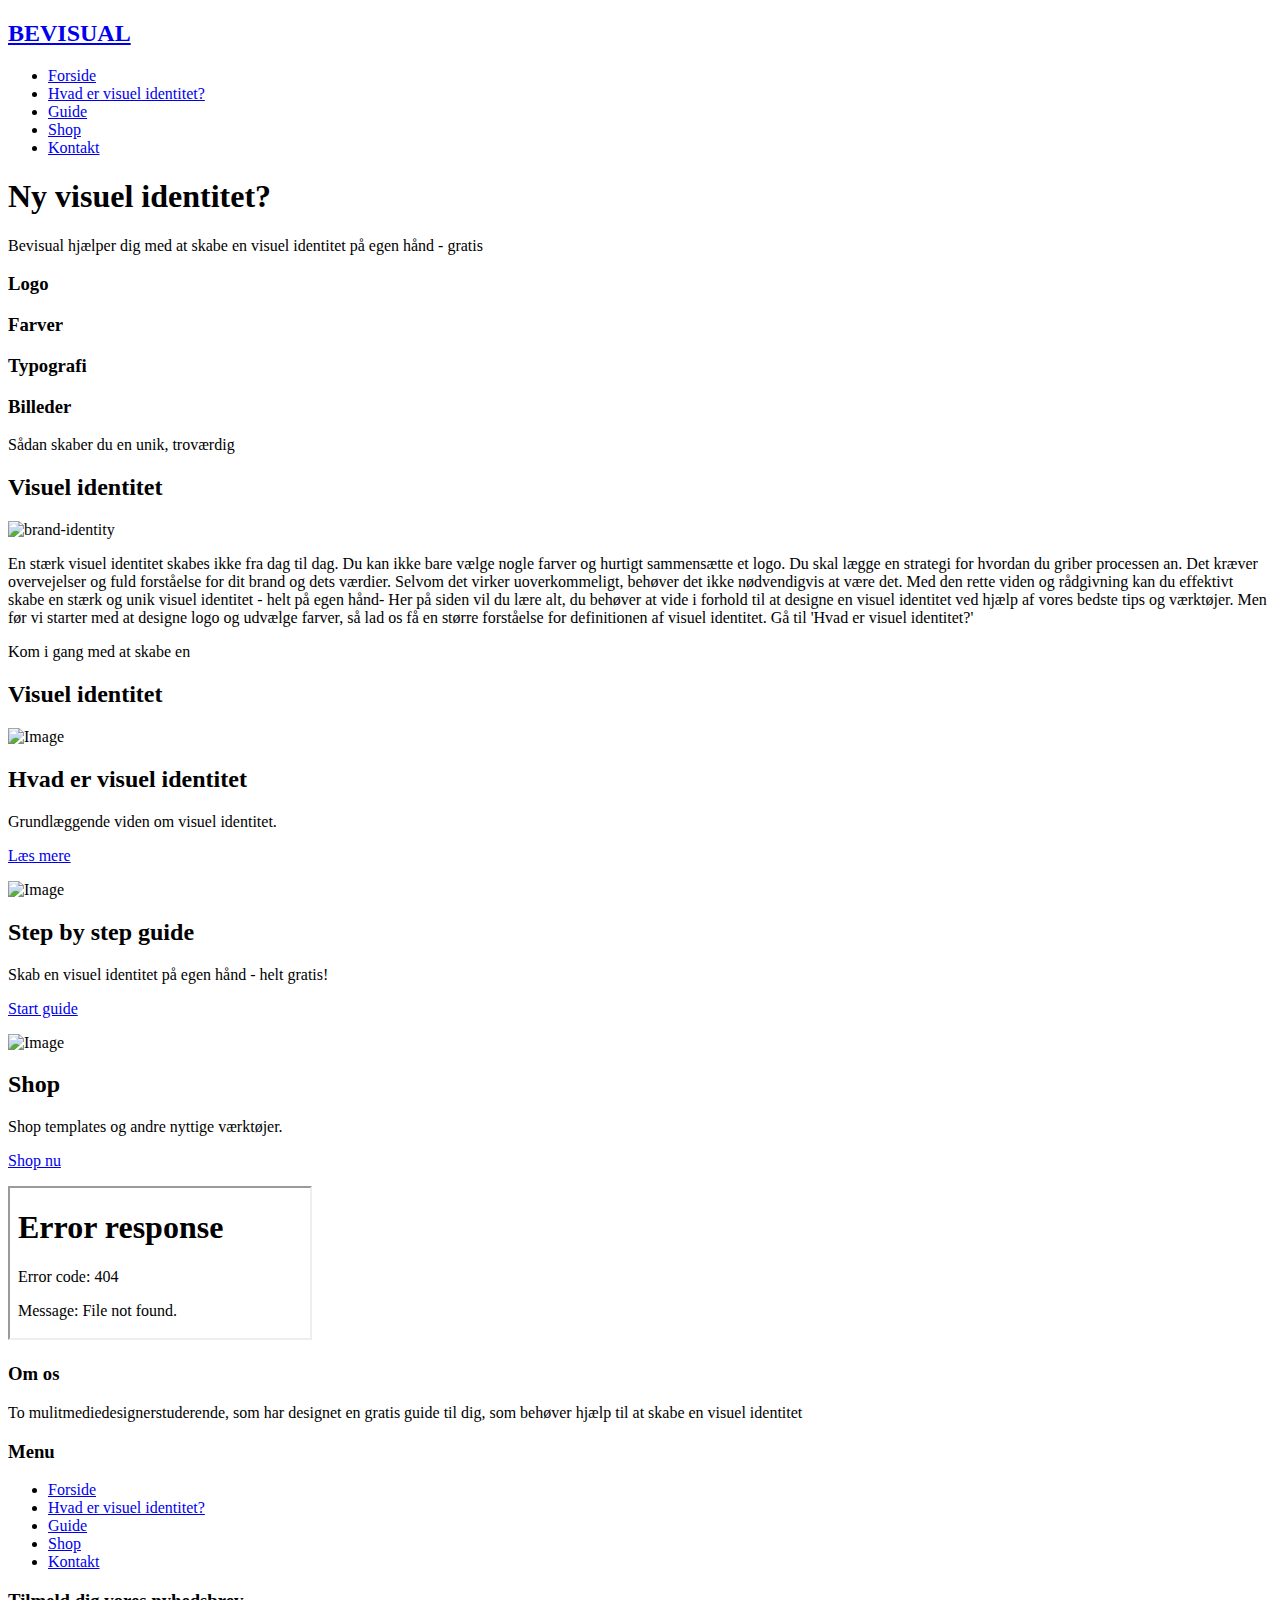
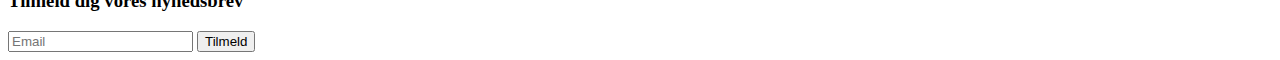
==== html/index.html @ 9602811f "create" ====
<!DOCTYPE html>
<html lang="da">
  <head>
   <title>Bevisual - din online guide til visuel identitet</title>
    <meta charset="utf-8">
    <meta name="viewport" content="width=device-width, initial-scale=1, shrink-to-fit=no">

    <link href="https://fonts.googleapis.com/css?family=Oswald:400,700|Work+Sans:300,400,700" rel="stylesheet">
    <link rel="stylesheet" href="fonts/icomoon/style.css">

    <link rel="stylesheet" href="css/bootstrap.min.css">
    <link rel="stylesheet" href="css/magnific-popup.css">
    <link rel="stylesheet" href="css/jquery-ui.css">
    <link rel="stylesheet" href="css/owl.carousel.min.css">
    <link rel="stylesheet" href="css/owl.theme.default.min.css">
    <link rel="stylesheet" href="css/bootstrap-datepicker.css">
    <link rel="stylesheet" href="css/animate.css">    
    
    <link rel="stylesheet" href="fonts/flaticon/font/flaticon.css">
  
    <link rel="stylesheet" href="css/aos.css">

    <link rel="stylesheet" href="css/style.css">
    
    <script src="https://kit.fontawesome.com/36b5ca81bd.js" crossorigin="anonymous"></script>
    
    </head>
  <body>
  
 
    <div class="site-wrap">

    <!-- Mobil navigation -->

    <div class="site-mobile-menu">
      <div class="site-mobile-menu-header">
        <div class="site-mobile-menu-close mt-3">
          <span class="icon-close2 js-menu-toggle"></span>
        </div>
      </div>
      <div class="site-mobile-menu-body"></div>
    </div> 
    
    <!-- Navigationsbar desktop -->
    
    <div class="site-navbar-wrap js-site-navbar bg-white">
      
      <div class="container">
        <div class="site-navbar bg-light">
          <div class="row align-items-center">
            <div class="col-2">
              <h2 class="mb-0 site-logo"><a href="index.html" class="font-weight-bold text-uppercase">BEVISUAL</a></h2>
            </div>
            <div class="col-10">
              <nav class="site-navigation text-right" role="navigation">
                <div class="container">
                  <div class="d-inline-block d-lg-none ml-md-0 mr-auto py-3"><a href="#" class="site-menu-toggle js-menu-toggle text-black"><span class="icon-menu h3"></span></a></div>

                  <ul class="site-menu js-clone-nav d-none d-lg-block">
                    <li class="active"><a href="index.html">Forside</a></li>
                   <li><a href="visuelidentitet.html">Hvad er visuel identitet?</a></li>
                    <li><a href="guide.html">Guide</a></li>
                    <li><a href="shop.html">Shop</a></li>
                    <li><a href="kontakt.html">Kontakt</a></li>
                  </ul>
                </div>
              </nav>
            </div>
          </div>
        </div>
      </div>
    </div>
    
    <!-- Header -->
  
    <div class="slide-one-item home-slider owl-carousel">
      
      <div class="site-blocks-cover inner-page overlay" style="background-image: url(images/brunheader.png);" data-aos="fade" data-stellar-background-ratio="0.5">
        <div class="container">
          <div class="row align-items-center justify-content-center">
            <div class="col-md-6 text-center" data-aos="fade">
              <h1 class="font-secondary  font-weight-bold text-uppercase">Ny visuel identitet?</h1>
              <span class="caption d-block text-white">Bevisual hjælper dig med at skabe en visuel identitet på egen hånd - gratis</span>
            </div>
          </div>
        </div>
      </div>  
    </div>
    
    <!-- Første sektion -->
     
      <div class="row border-responsive ikoner">
          <div class="col-md-6 col-lg-3 mb-4 mb-lg-0 border-right" data-aos="fade-up" data-aos-delay="">
            <div class="text-center">
              <i class="fas fa-hard-hat"></i>
              <h3 class="text-uppercase h4 mb-3">Logo</h3>
            </div>
          </div>
          <div class="col-md-6 col-lg-3 mb-4 mb-lg-0 border-right" data-aos="fade-up" data-aos-delay="100">
            <div class="text-center">
              <i class="fas fa-paint-roller"></i>
              <h3 class="text-uppercase h4 mb-3">Farver</h3>
            </div>
          </div>
          <div class="col-md-6 col-lg-3 mb-4 mb-lg-0 border-right" data-aos="fade-up" data-aos-delay="200">
            <div class="text-center">
             <i class="fas fa-font"></i>
              <h3 class="text-uppercase h4 mb-3">Typografi</h3>
            </div>
          </div>
          <div class="col-md-6 col-lg-3 mb-4 mb-lg-0" data-aos="fade-up" data-aos-delay="300">
            <div class="text-center">
              <i class="fas fa-image"></i>
              <h3 class="text-uppercase h4 mb-3">Billeder</h3>
            </div>
          </div>
        </div>

     <div class="site-section ">
      <div class="container">
        <div class="row">
          <div class="col-md-12 text-center ltr">
            <span class="caption d-block mb-2 font-secondary font-weight-bold">Sådan skaber du en unik, troværdig</span>
            <h2 class="site-section-heading text-uppercase text-center font-secondary">Visuel identitet</h2>
          </div>
        </div>
        <div class="big-image">
        <img class="brand-header two" src="images/brand_index.png" alt="brand-identity">
        </div>
         </div>
         <p class="guide-text"> En stærk visuel identitet skabes ikke fra dag til dag. Du kan ikke bare vælge nogle farver og hurtigt sammensætte et logo. Du skal lægge en strategi for hvordan du griber processen an. Det kræver overvejelser og fuld forståelse for dit brand og dets værdier. 
Selvom det virker uoverkommeligt, behøver det ikke nødvendigvis at være det. Med den rette viden og rådgivning kan du effektivt skabe en stærk og unik visuel identitet - helt på egen hånd- 
Her på siden vil du lære alt, du behøver at vide i forhold til at designe en visuel identitet ved hjælp af vores bedste tips og værktøjer.  
Men før vi starter med at designe logo og udvælge farver, så lad os få en større forståelse for definitionen af visuel identitet. Gå til 'Hvad er visuel identitet?'
        </p>
      </div>
    
    
     <!-- Faneblade -->

     <div class="site-section top-margin">
      <div class="container">
        <div class="row">
          <div class="col-md-12 text-center">
            <span class="caption d-block mb-2 font-secondary font-weight-bold">Kom i gang med at skabe en</span>
            <h2 class="site-section-heading text-uppercase text-center font-secondary">Visuel identitet</h2>
          </div>
        </div>
        <div class="row">
          <div class="col-md-12 block-13 nav-direction-white">
            <div class="nonloop-block-13 owl-carousel">
              <div class="media-image">
                <img src="images/carousel1.png" alt="Image" class="img-fluid">
                <div class="media-image-body">
                  <h2 class="font-secondary text-uppercase">Hvad er visuel identitet</h2>
                  <p>Grundlæggende viden om visuel identitet.</p>
                  <p><a href="visuelidentitet.html" class="btn btn-primary text-white px-4">Læs mere</a></p>
                </div>
              </div>
              <div class="media-image">
                <img src="images/carousel2.png" alt="Image" class="img-fluid">
                <div class="media-image-body">
                  <h2 class="font-secondary text-uppercase">Step by step guide</h2>
                  <p>Skab en visuel identitet på egen hånd - helt gratis!</p>
                  <p><a href="guide.html" class="btn btn-primary text-white px-4">Start guide</a></p>
                </div>
              </div>
              <div class="media-image">
                <img src="images/carousel3.png" alt="Image" class="img-fluid">
                <div class="media-image-body">
                  <h2 class="font-secondary text-uppercase">Shop</h2>
                  <p>Shop templates og andre nyttige værktøjer.</p>
                  <p><a href="shop.html" class="btn btn-primary text-white px-4">Shop nu</a></p>
                </div>
              </div>
              </div>
            </div>
          </div>
        </div>
      </div>
    </div>
    
    <div class="add">
     <iframe src="add/googlebanner/googlead-magasinflowers.html" autoplay></iframe>
 </div>

<!-- Footer -->
    

      <footer class="site-footer bg-dark">
      <div class="container">
        

        <div class="row">
          <div class="col-md-4 mb-4 mb-md-0">
            <h3 class="footer-heading mb-4 text-white">Om os</h3>
            <p>To mulitmediedesignerstuderende, som har designet en gratis guide til dig, som behøver hjælp til at skabe en visuel identitet </p>
          </div>
          <div class="col-md-5 mb-4 mb-md-0 ml-auto">
            <div class="row mb-4">
              <div class="col-md-6">
                <h3 class="footer-heading mb-4 text-white">Menu</h3>
                  <ul class="list-unstyled">
                    <li><a href="index.html">Forside</a></li>
                    <li><a href="visuelidentitet.html">Hvad er visuel identitet?</a></li>
                    <li><a href="guide.html">Guide</a></li>
                    <li><a href="shop.html">Shop</a></li>
                    <li><a href="kontakt.html">Kontakt</a></li>
                  </ul>
              </div>
            </div>

            <div class="row mb-5">
              <div class="col-md-12">
              <h3 class="footer-heading mb-4 text-white">Tilmeld dig vores nyhedsbrev</h3>
              <form action="#" class="d-flex footer-subscribe">
                <input type="text" class="form-control rounded-0" placeholder="Email">
                <input type="submit" class="btn btn-primary rounded-0" value="Tilmeld">
              </form>
            </div>
            </div>
          </div>

          
          <div class="col-md-2">
        
          </div>
        </div>
      </div>
    
    
    
    </footer>

  <script src="js/jquery-3.3.1.min.js"></script>
  <script src="js/jquery-migrate-3.0.1.min.js"></script>
  <script src="js/jquery-ui.js"></script>
  <script src="js/popper.min.js"></script>
  <script src="js/bootstrap.min.js"></script>
  <script src="js/owl.carousel.min.js"></script>
  <script src="js/jquery.stellar.min.js"></script>

  <script src="js/jquery.waypoints.min.js"></script>
  <script src="js/jquery.animateNumber.min.js"></script>
  <script src="js/aos.js"></script>

  <script src="js/main.js"></script>

  
  </body>
</html>
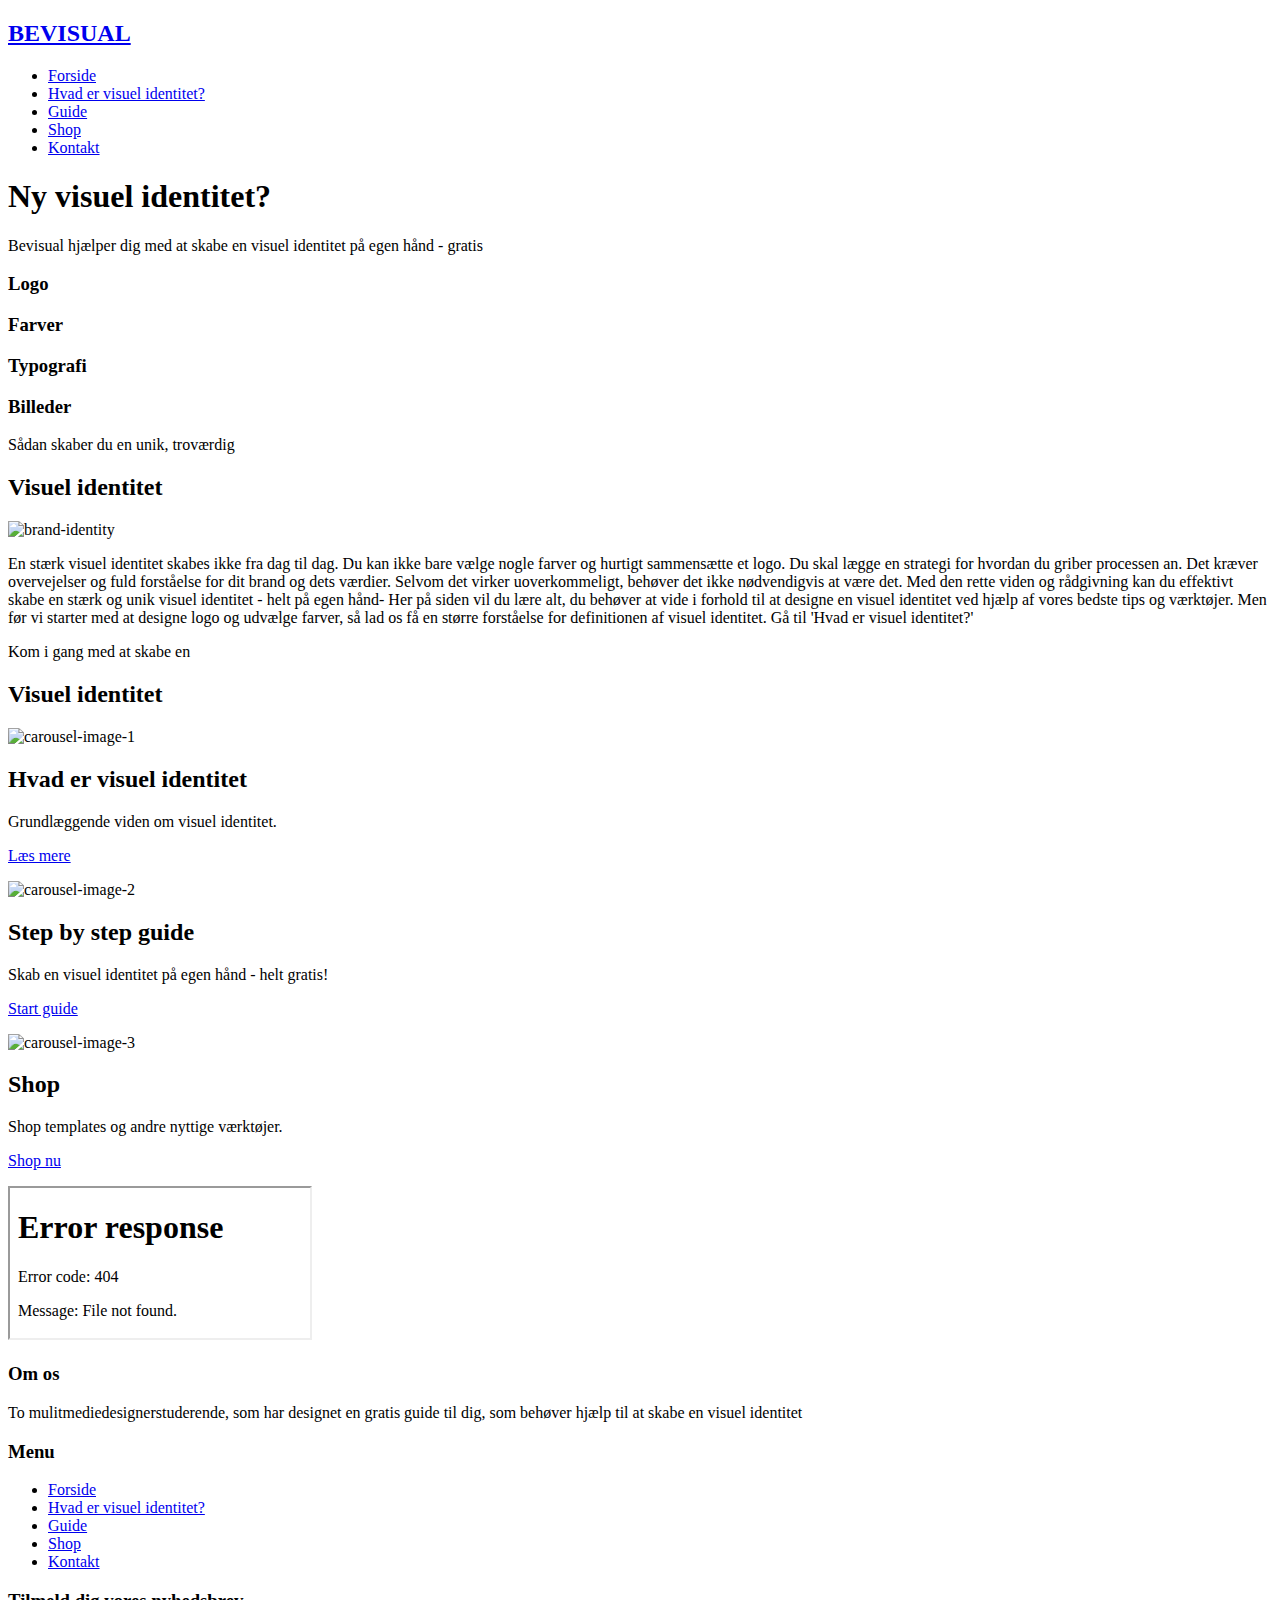
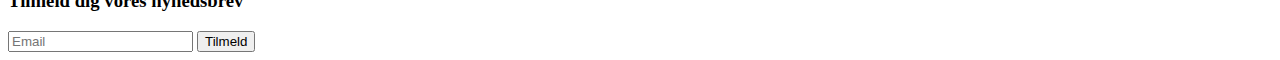
==== commit 8a627ae0: "upload - valideret" ====
--- a/html/index.html
+++ b/html/index.html
@@ -5,7 +5,6 @@
     <meta charset="utf-8">
     <meta name="viewport" content="width=device-width, initial-scale=1, shrink-to-fit=no">
 
-    <link href="https://fonts.googleapis.com/css?family=Oswald:400,700|Work+Sans:300,400,700" rel="stylesheet">
     <link rel="stylesheet" href="fonts/icomoon/style.css">
 
     <link rel="stylesheet" href="css/bootstrap.min.css">
@@ -52,7 +51,7 @@
               <h2 class="mb-0 site-logo"><a href="index.html" class="font-weight-bold text-uppercase">BEVISUAL</a></h2>
             </div>
             <div class="col-10">
-              <nav class="site-navigation text-right" role="navigation">
+              <nav class="site-navigation text-right">
                 <div class="container">
                   <div class="d-inline-block d-lg-none ml-md-0 mr-auto py-3"><a href="#" class="site-menu-toggle js-menu-toggle text-black"><span class="icon-menu h3"></span></a></div>
 
@@ -150,7 +149,7 @@
           <div class="col-md-12 block-13 nav-direction-white">
             <div class="nonloop-block-13 owl-carousel">
               <div class="media-image">
-                <img src="images/carousel1.png" alt="Image" class="img-fluid">
+                <img src="images/carousel1.png" class="img-fluid" alt="carousel-image-1">
                 <div class="media-image-body">
                   <h2 class="font-secondary text-uppercase">Hvad er visuel identitet</h2>
                   <p>Grundlæggende viden om visuel identitet.</p>
@@ -158,7 +157,7 @@
                 </div>
               </div>
               <div class="media-image">
-                <img src="images/carousel2.png" alt="Image" class="img-fluid">
+                <img src="images/carousel2.png" class="img-fluid" alt="carousel-image-2">
                 <div class="media-image-body">
                   <h2 class="font-secondary text-uppercase">Step by step guide</h2>
                   <p>Skab en visuel identitet på egen hånd - helt gratis!</p>
@@ -166,7 +165,7 @@
                 </div>
               </div>
               <div class="media-image">
-                <img src="images/carousel3.png" alt="Image" class="img-fluid">
+                <img src="images/carousel3.png" class="img-fluid" alt="carousel-image-3">
                 <div class="media-image-body">
                   <h2 class="font-secondary text-uppercase">Shop</h2>
                   <p>Shop templates og andre nyttige værktøjer.</p>
@@ -181,7 +180,7 @@
     </div>
     
     <div class="add">
-     <iframe src="add/googlebanner/googlead-magasinflowers.html" autoplay></iframe>
+     <iframe src="add/googlebanner/googlead-magasinflowers.html"></iframe>
  </div>
 
 <!-- Footer -->
@@ -248,4 +247,4 @@
 
   
   </body>
-</html>
+</html>